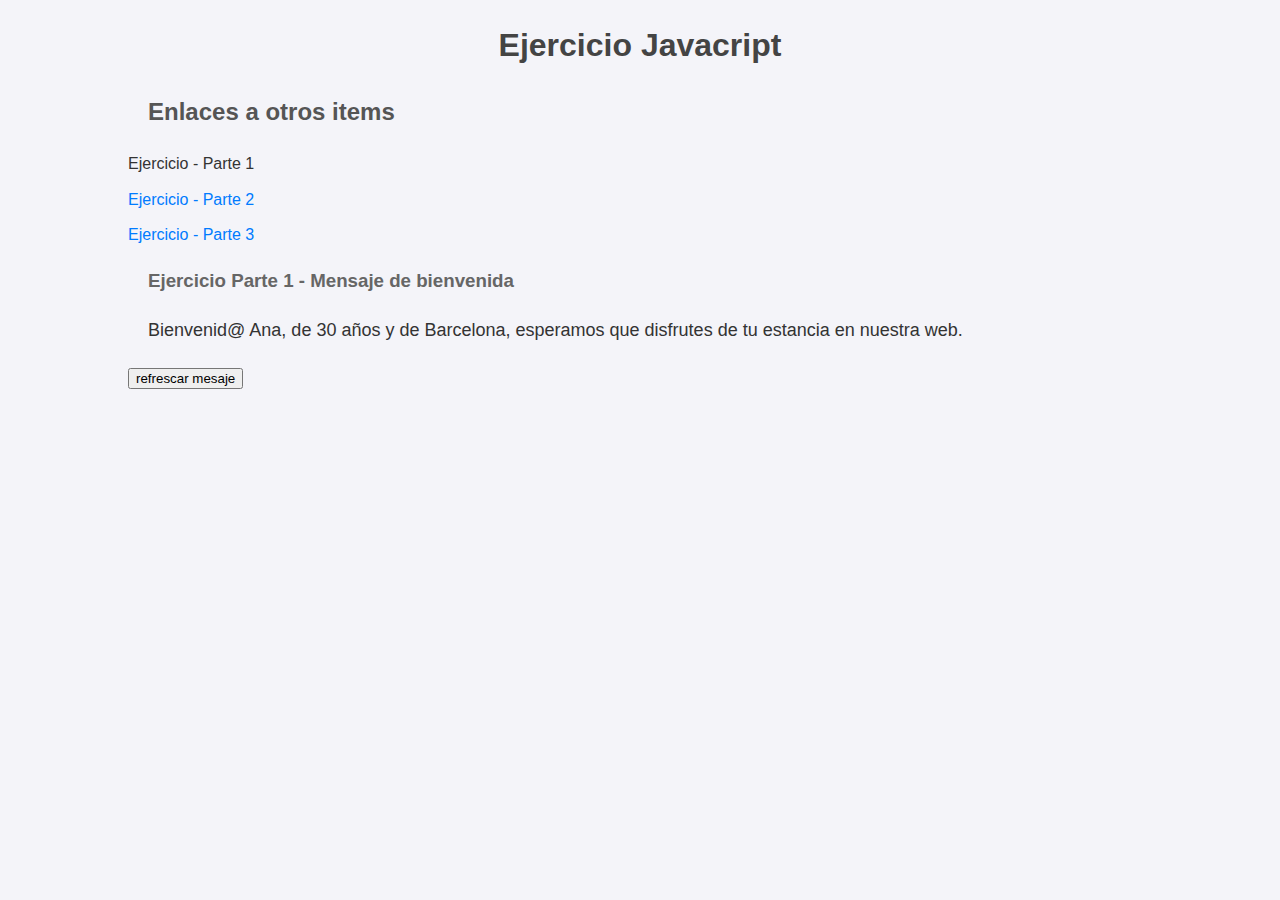
==== index.html @ 05b9e500 "initial commit" ====
<!DOCTYPE html>
<html lang="en">

<head>
    <meta charset="UTF-8">
    <meta name="viewport" content="width=device-width, initial-scale=1.0">
    <title>Ejercicio Javacript - Parte 1</title>
    <link rel="stylesheet" href="./styles.css">
</head>

<body>
    <div class="container">
        <h1>Ejercicio Javacript</h1>
        <h2>Enlaces a otros items</h2>
        <ul>
            <li>Ejercicio - Parte 1</li>
            <li><a href="parte2.html">Ejercicio - Parte 2</a></li>
            <li><a href="parte3.html">Ejercicio - Parte 3</a></li>
        </ul>
        <h3>Ejercicio Parte 1 - Mensaje de bienvenida</h3>
        <p id="mensaje"></p>
        <button id="refrescar">refrescar mesaje</button>
    </div>

    <script>
        const datosPersonasAleatorias = [
            {
                nombre: "Juan",
                edad: 25,
                ciudad: "Buenos Aires"
            },
            {
                nombre: "Ana",
                edad: 30,
                ciudad: "Barcelona"
            },
            {
                nombre: "Pedro",
                edad: 35,
                ciudad: "Tucuman"
            },
            {
                nombre: "Luis",
                edad: 40,
                ciudad: "Madrid"
            },
            {
                nombre: "Maria",
                edad: 45,
                ciudad: "Hurlingam"
            }
        ];




        document.getElementById("refrescar").addEventListener("click", function() {
            location.reload();
        });


        let personaAleatoria = datosPersonasAleatorias[Math.floor(Math.random() * datosPersonasAleatorias.length)];
        let mensaje = `Bienvenid@ ${personaAleatoria.nombre}, de ${personaAleatoria.edad} años y de ${personaAleatoria.ciudad}, esperamos que disfrutes de tu estancia en nuestra web.`;
        document.getElementById("mensaje").innerHTML = mensaje;
    </script>




</body>

</html>
---- styles.css ----
/* styles.css */

/* Estilo para el cuerpo de la página */
body {
    font-family: Arial, sans-serif;
    line-height: 1.6;
    margin: 0;
    padding: 0;
    background-color: #f4f4f9;
    color: #333;
}

.container {
    width: 80%;
    margin: auto;
    overflow: hidden;
}

/* Estilo para los encabezados */
h1 {
    color: #444;
    text-align: center;
    margin-top: 20px;
}

h2 {
    color: #555;
    margin-left: 20px;
}

h3 {
    color: #666;
    margin-left: 20px;
}

/* Estilo para los párrafos */
p {
    margin: 20px;
    font-size: 18px;
}

/* Estilo para la lista de enlaces */
ul {
    list-style-type: none;
    padding: 0;
}

ul li {
    margin: 10px 0;
}

ul li a {
    text-decoration: none;
    color: #007BFF;
}

ul li a:hover {
    text-decoration: underline;
}

/* Estilo para un enlace activo */
ul li a:active {
    color: #0056b3;
}
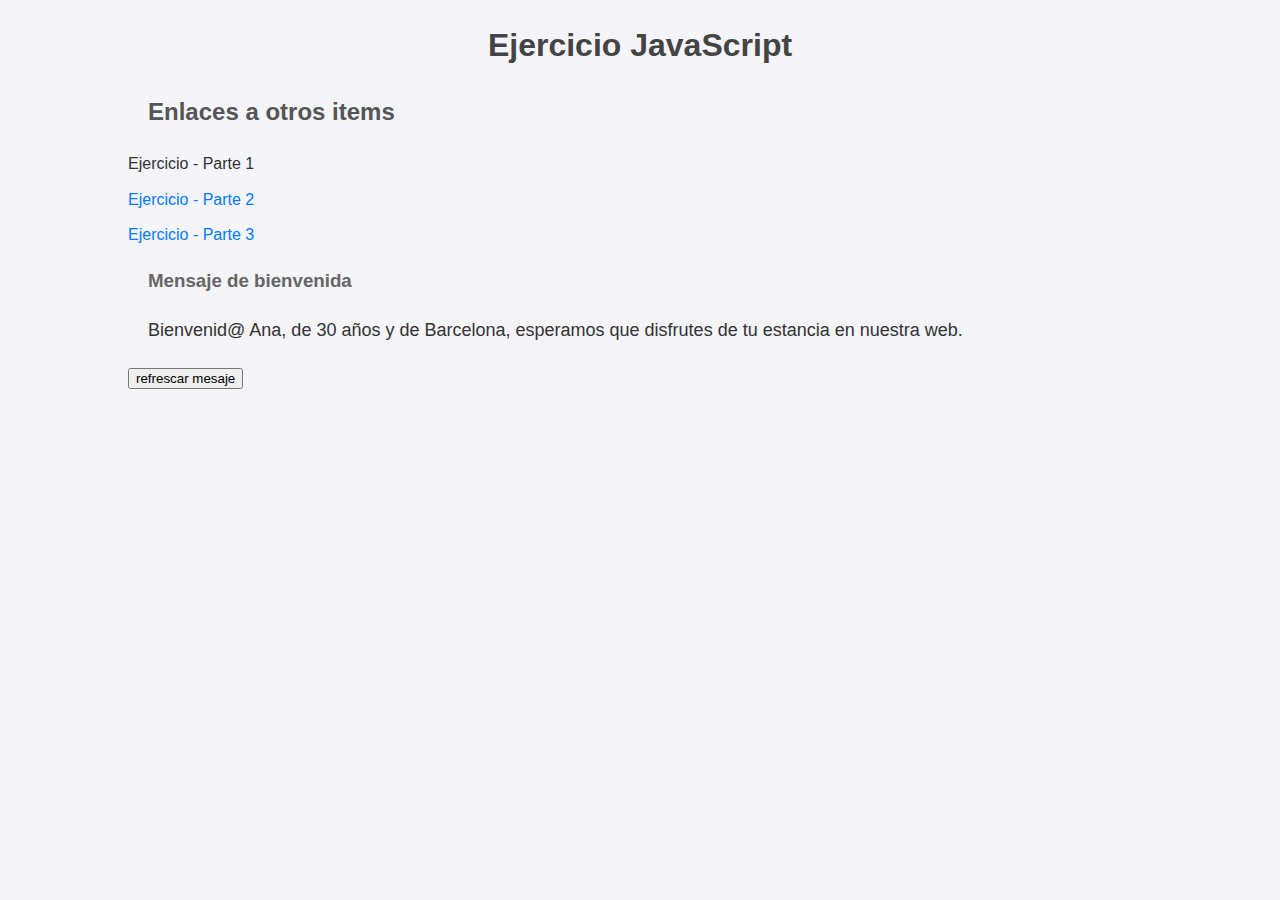
==== commit ca8f4774: "cambios varios" ====
--- a/index.html
+++ b/index.html
@@ -10,14 +10,14 @@
 
 <body>
     <div class="container">
-        <h1>Ejercicio Javacript</h1>
+        <h1>Ejercicio JavaScript</h1>
         <h2>Enlaces a otros items</h2>
         <ul>
             <li>Ejercicio - Parte 1</li>
             <li><a href="parte2.html">Ejercicio - Parte 2</a></li>
             <li><a href="parte3.html">Ejercicio - Parte 3</a></li>
         </ul>
-        <h3>Ejercicio Parte 1 - Mensaje de bienvenida</h3>
+        <h3 id="titulo-mensaje"></h3>
         <p id="mensaje"></p>
         <button id="refrescar">refrescar mesaje</button>
     </div>
@@ -58,7 +58,7 @@
             location.reload();
         });
 
-
+        document.getElementById("titulo-mensaje").innerHTML = "Mensaje de bienvenida";
         let personaAleatoria = datosPersonasAleatorias[Math.floor(Math.random() * datosPersonasAleatorias.length)];
         let mensaje = `Bienvenid@ ${personaAleatoria.nombre}, de ${personaAleatoria.edad} años y de ${personaAleatoria.ciudad}, esperamos que disfrutes de tu estancia en nuestra web.`;
         document.getElementById("mensaje").innerHTML = mensaje;
